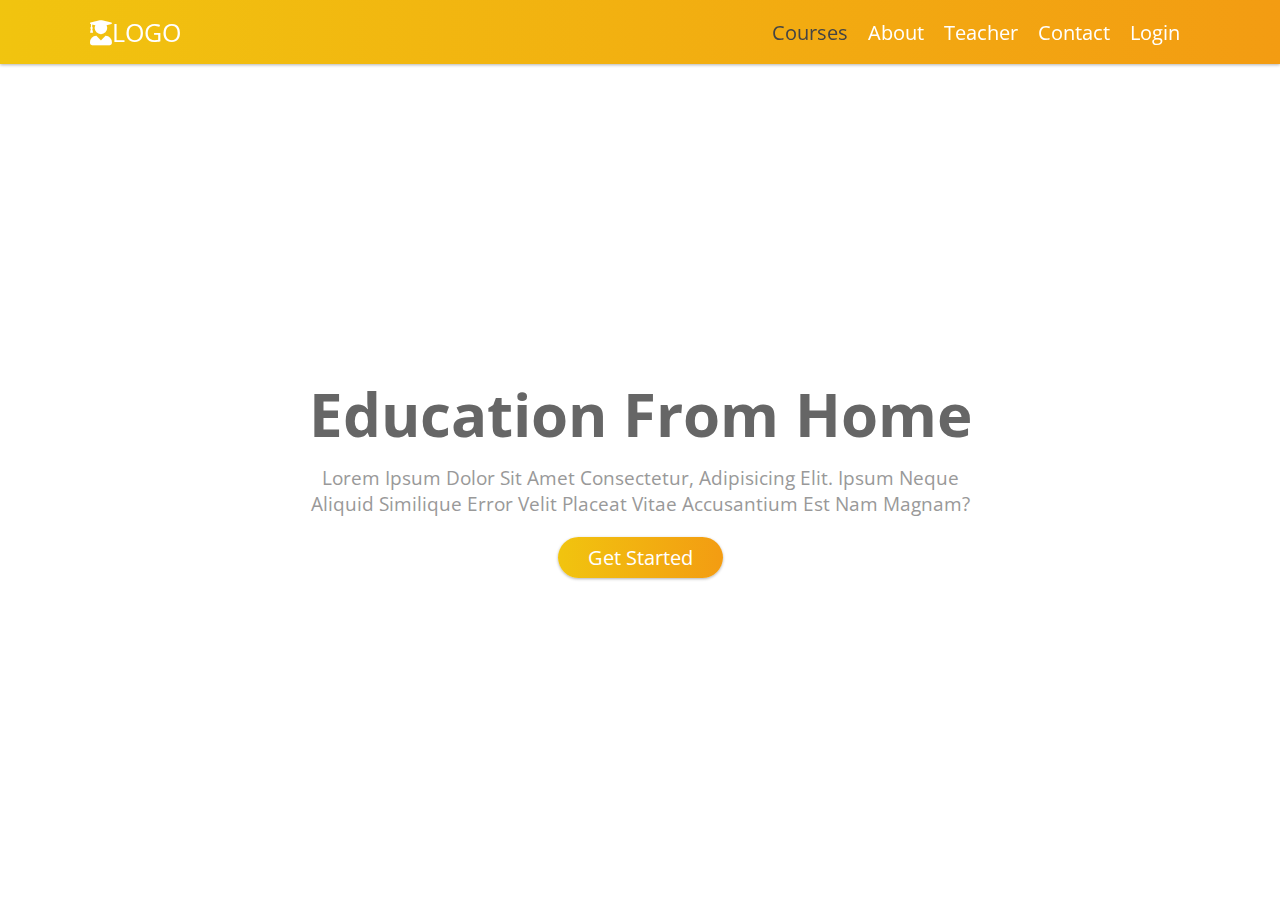
==== index.html @ 55d92735 "Add files via upload" ====
<!DOCTYPE html>
<html>
   <head>
    <meta charset="UTF-8">
    <meta name="viewport" content="width=device-width, initial-scale=1.0">
    <title>Complete Responsive Online Study Website Design Tutorial</title>

    <!-- google fonts cdn link  -->
    <link rel="preconnect" href="https://fonts.gstatic.com">
    <link href="https://fonts.googleapis.com/css2?family=Open+Sans:wght@300;400;600&display=swap" rel="stylesheet">

    <!-- font awesome cdn link  -->
    <link rel="stylesheet" href="https://cdnjs.cloudflare.com/ajax/libs/font-awesome/5.15.2/css/all.min.css">

    <link rel="stylesheet" type="text/css" href="style.css">
   </head>
   <body>
       <!-- header section starts  -->

<header>

    <div id="menu" class="fas fa-bars"></div>

    <a href="#" class="logo"><i class="fas fa-user-graduate"></i>LOGO</a>

    <nav class="navbar">
        <ul>
            <li><a class="active" href="course.html">Courses</a></li>
            <li><a href="About.html">about</a></li>
            <li><a href="teacher.html">teacher</a></li>
            <li><a href="Contact.html">contact</a></li>
            <li><a href="login.html">Login</a></li>
        </ul>
    </nav>

    

</header>

<!-- header section ends -->




<section class="home" id="home">

    <h1>education from home</h1>
    <p>Lorem ipsum dolor sit amet consectetur, adipisicing elit. Ipsum neque aliquid similique error velit placeat vitae accusantium est nam magnam?</p>
    <a href="course.html"><button class="btn">get started</button></a>

    <div class="shape"></div>

</section>

   </body>
</html>
---- style.css ----
*{
    font-family: 'Open Sans', sans-serif;
    margin:0; padding:0;
    box-sizing: border-box;
    border:none; outline: none;
    text-decoration: none;
    text-transform: capitalize;
    transition: all .2s linear;
}
:root{
    --gradient:linear-gradient(90deg, #f1c40f, #f39c12);
}

*::selection{
    background:#f39c12;
    color:#fff;
}

html{
    font-size: 62.5%;
    overflow-x: hidden;
}

html::-webkit-scrollbar{
    width:1.5rem;
}

html::-webkit-scrollbar-track{
    background:#333;
}

html::-webkit-scrollbar-thumb{
    background:linear-gradient(#f1c40f, #f39c12);
}

section{
    min-height: 100vh;
    padding:1rem 7%;
    padding-top:6rem;
}

.btn{
    padding:.7rem 3rem;
    font-size: 2rem;
    color:#fff;
    background:var(--gradient);
    border-radius: 5rem;
    margin-top: 1rem;
    cursor: pointer;
    box-shadow: 0 .1rem .3rem rgba(0,0,0,.3);
    position: relative;
    overflow: hidden;
    z-index: 0;
}

.btn::before{
    content: '';
    position: absolute;
    top:-1rem; left:-100%;
    background:#fff9;
    height:150%;
    width:20%;
    transform: rotate(25deg);
    z-index: -1;
}

.btn:hover::before{
    transition: 0.5s linear;
    left:150%;
}

.heading{
    color:#444;
    padding:1rem;
    font-size: 4rem;
    text-align: center;
}

header{
    width: 100%;
    display: flex;
    align-items: center;
    justify-content: space-between;
    position: fixed;
    top:0; left: 0;
    z-index: 1000;
    padding:1.5rem 7%;
    background:var(--gradient);
    box-shadow: 0 .1rem .3rem rgba(0,0,0,.3);
}

header .logo{
    color:#fff;
    font-size: 2.5rem;
}

header .navbar ul{
    display: flex;
    align-items: center;
    justify-content: center;
    list-style: none;
}

header .navbar ul li{
    margin:0 1rem;
}

header .navbar ul li a{
    font-size: 2rem;
    color:#fff;
}

header .navbar ul li a.active,
header .navbar ul li a:hover{
    color:#444;
}

header #login{
    font-size: 3rem;
    color:#fff;
    cursor: pointer;
}

header #login:hover{
    color:#444;
}

header #menu{
    font-size: 3rem;
    color:#fff;
    cursor: pointer;
    display: none;
}



.home{
    display: flex;
    align-items: center;
    justify-content: center;
    flex-flow: column;
    background:url(../images/home-bg.jpg) no-repeat;
    background-size: cover;
    background-position: center;
    background-attachment: fixed;
    position: relative;
    text-align: center;
}

.home h1{
    font-size: 6rem;
    color:#666;
}

.home p{
    font-size: 1.9rem;
    color:#999;
    padding:1rem 0;
    width:70rem;
}

.home .shape{
    position: absolute;
    bottom:-.2rem; left: 0;
    height:15rem;
    width:100%;
    background:url(../images/shape.png);
    block-size: 100rem 15rem;
    filter: drop-shadow(0 -.1rem .1rem rgba(0,0,0,.2));
    animation: animate 10s linear infinite;
}

@keyframes animate{

    0%{
        background-position-x: 0rem;
    }

    100%{
        background-position-x: 100rem;
    }

}

.about{
    display: flex;
    align-items: center;
    justify-content: center;
    flex-wrap: wrap;
}

.about .image{
    flex:1 1 40rem;
}

.about .image img{
    height:65vh;
    width:100%;
}

.about .content{
    flex:1 1 40rem;
}

.about .content h3{
    font-size: 3.5rem;
    color:#666;
}

.about .content p{
    font-size: 1.5rem;
    color:#666;
    padding:1rem 0;
}

.course .box-container{
    display: flex;
    align-items: center;
    justify-content: center;
    flex-wrap: wrap;
}

.course .box-container .box{
    width:35rem;
    border:.1rem solid rgba(0,0,0,.3);
    position: relative;
    margin:1.5rem;  
}

.course .box-container .box img{
    height:20rem;
    width: 100%;
    object-fit: cover;
}

.course .box-container .box .content{
    padding:1rem;
}

.course .box-container .box .content .stars i{
    color:#f39c12;
    font-size: 1.7rem;
    padding:1rem .1rem;
}

.course .box-container .box .content .title{
    color:#444;
    font-size: 2.1rem;
}

.course .box-container .box .content .title:hover{
    text-decoration: underline;
}

.course .box-container .box .content p{
    padding:1rem 0;
    color:#666;
    font-size: 1.5rem;
}

.course .box-container .box .content .info{
    display: flex;
    justify-content: space-between;
    align-items: center;
    padding-top: .5rem;
    border-top: .1rem solid rgba(0,0,0,.3);
}

.course .box-container .box .content .info h3{
    font-size: 1.5rem;
    padding:1rem;
    color:#666;
}

.course .box-container .box .content .info h3 i{
    color:#f39c12;
}

.course .box-container .box .price{
    position: absolute;
    top:16rem; right:1rem;
    height:8rem;
    width:8rem;
    line-height: 8rem;
    text-align: center;
    border-radius: 50%;
    background-color: #f1c40f;
    color:#fff;
    font-size: 3rem;
}

.teacher{
    text-align: center;
    background:url(teachers.jpg) no-repeat;
    background-size: cover;
    background-position: bottom;
}

.teacher p{
    font-size: 1.8rem;
    color:#666;
    width:65rem;
    margin:1rem auto;
}

.contact{
    background:#111;
}

.contact .heading{
    color:#fff;
}

.contact .row{
    display: flex;
    align-items: flex-start;
    justify-content: center;
    flex-wrap: wrap;
}

.contact .row form{
    flex:1 1 50rem;
    background:#222;
    padding:2rem;
    display: flex;
    justify-content: space-between;
    flex-wrap: wrap;
    margin-top: 3rem;
    align-items: flex-start;
}

.contact .row form .box{
    height:5rem;
    width:49%;
    border:.1rem solid #eee;
    padding:0 1rem;
    margin:1rem 0;
    font-size: 1.7rem;
    color:#fff;
    background:none;
    text-transform: none;
}

.contact .row form .box:focus{
    border-color: #f39c12;
}

.contact .row form .box::placeholder{
    text-transform: capitalize;
}

.contact .row form .address{
    height:15rem;
    padding:1rem;
    resize: none;
    width:100%;
}

.contact .row form .btn:hover{
    background:#fff;
    color:#333;
}

.contact .row .image img{
    height: 80vh;
    margin-top: 2rem;
}







/* media queries  */

@media (max-width:768px){

    html{
        font-size: 55%;
    }

    header #menu{
        display: block;
    }

    header .navbar{
        position: fixed;
        top:-120%; left:0;
        width:100%;
        background:#444;
    }

    header .navbar ul{
        flex-flow: column;
        padding:2rem 0;
    }

    header .navbar ul li{
        margin:1.5rem 0;
        text-align: center;
        width:100%;
    }

    header .navbar ul li a{
        font-size: 2.5rem;
        display: block;
    }

    header .navbar ul li a.active,
    header .navbar ul li a:hover{
        color:#f39c12;
    }

    .fa-times{
        transform: rotate(180deg);
    }

    header .navbar.nav-toggle{
        top:6.4rem;
    }

    .home h1{
        font-size: 4rem;
    }

    .home p{
        width: auto;
    }

    .teacher p{
        width:auto;
    }

    .contact .row .image{
        display: none;
    }

}

@media (max-width:500px){

    html{
        font-size: 50%;
    }

    .contact .row form .box{
        width:100%;
    }

}
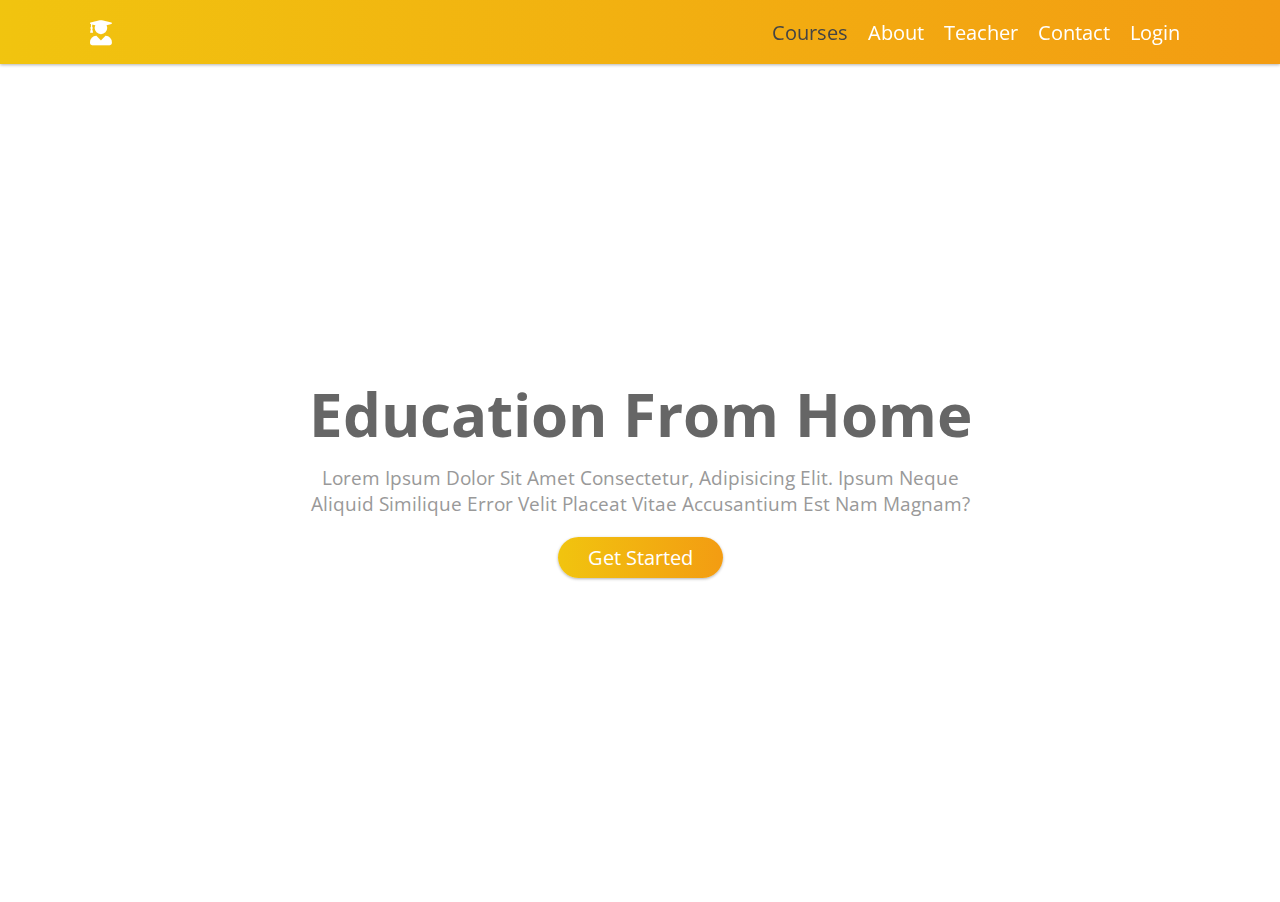
==== commit 589b6471: "Update index.html" ====
--- a/index.html
+++ b/index.html
@@ -3,7 +3,6 @@
    <head>
     <meta charset="UTF-8">
     <meta name="viewport" content="width=device-width, initial-scale=1.0">
-    <title>Complete Responsive Online Study Website Design Tutorial</title>
 
     <!-- google fonts cdn link  -->
     <link rel="preconnect" href="https://fonts.gstatic.com">
@@ -21,7 +20,7 @@
 
     <div id="menu" class="fas fa-bars"></div>
 
-    <a href="#" class="logo"><i class="fas fa-user-graduate"></i>LOGO</a>
+    <a href="#" class="logo"><i class="fas fa-user-graduate"></i></a>
 
     <nav class="navbar">
         <ul>
@@ -53,4 +52,4 @@
 </section>
 
    </body>
-</html>+</html>
